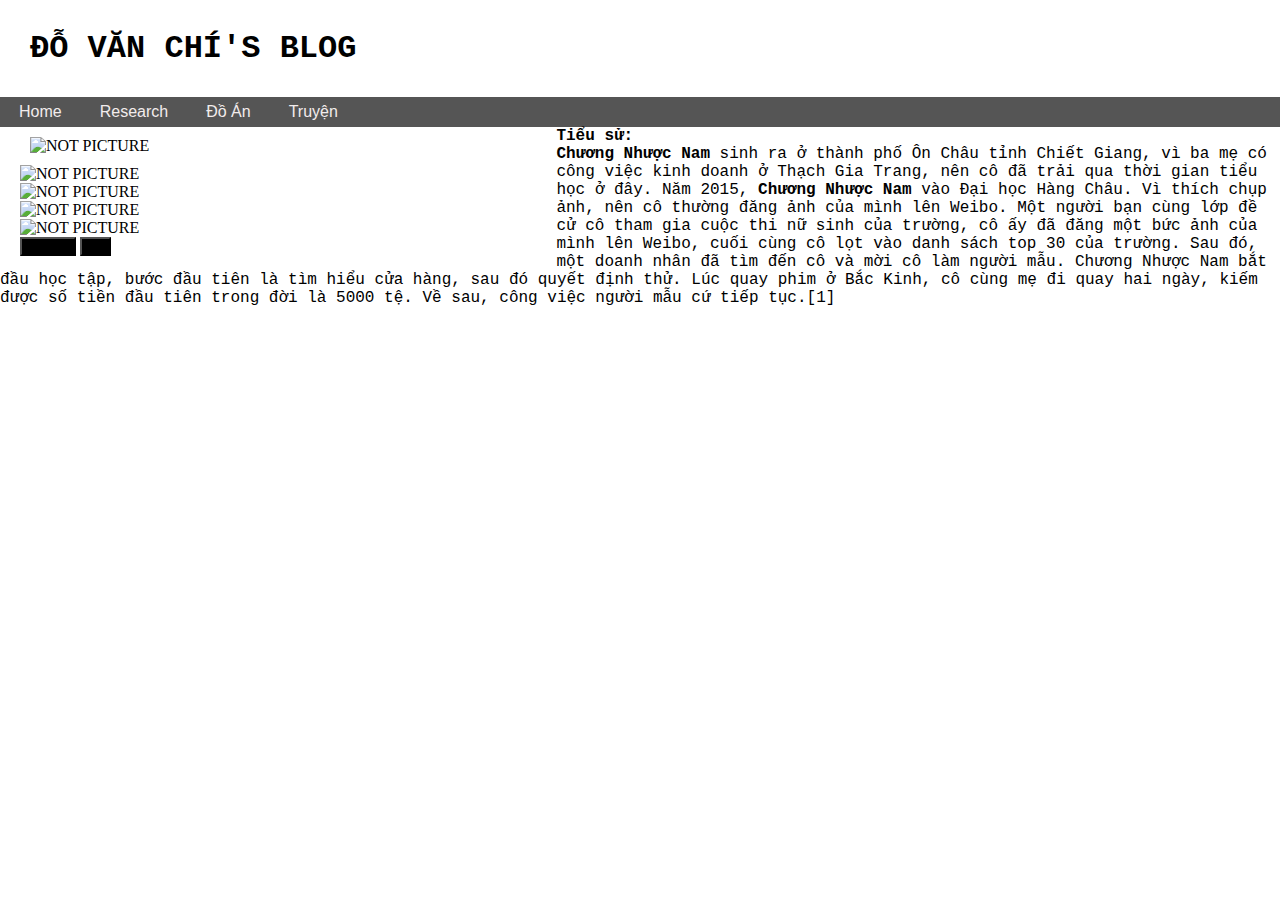
==== index.html @ de805c06 "up load" ====
<!DOCTYPE html>
<html lang="en">
  <head>
    <meta charset="UTF-8" />
    <meta http-equiv="X-UA-Compatible" content="IE=edge" />
    <meta name="viewport" content="width=device-width, initial-scale=1.0" />
    <title>DoVanChi/My_Blog</title>
    <link rel="stylesheet" href="dieuhuong.css" />
    <link rel="stylesheet" href="chi_tiet_sp.css">
    <link rel="stylesheet" href="index_css.css" />
    <script src="index_js.js"></script>
    <link
      href="https://cdn.jsdelivr.net/npm/bootstrap@5.3.0-alpha1/dist/css/bootstrap.min.css"
      rel="stylesheet"
      integrity="sha384-GLhlTQ8iRABdZLl6O3oVMWSktQOp6b7In1Zl3/Jr59b6EGGoI1aFkw7cmDA6j6gD"
      crossorigin="anonymous"
    />
    <script
      src="https://cdn.jsdelivr.net/npm/bootstrap@5.3.0-alpha1/dist/js/bootstrap.bundle.min.js"
      integrity="sha384-w76AqPfDkMBDXo30jS1Sgez6pr3x5MlQ1ZAGC+nuZB+EYdgRZgiwxhTBTkF7CXvN"
      crossorigin="anonymous"
    ></script>
    <style>
      li a{
        display: block;
        text-align: center;
        padding: 1px 14px;
        text-decoration: none;
      }
    </style>
  </head>
  <body>
    <h1>ĐỖ VĂN CHÍ'S BLOG</h1>
    <div class="dieu_huong" style="background-color: #555555; ">
      <ul>
        <li><a id="a1" href="#">Home</a></li>
        <li><a id="a2" href="#">Research</a></li>
        <li><a id="a3" href="#">Đồ Án</a></li>
        <li><a id="a4" href="#">Truyện</a></li>

      </ul>
    </div>
    <div>
      <div class="img">
            <div id="carouselExampleControls" class="carousel slide" data-bs-ride="carousel">
             <div class="carousel-inner">
                <div class="carousel-item active">
                 <img src="https://znews-photo.zingcdn.me/w660/Uploaded/ycgvppwi/2022_02_11/5054416640192619460.jpg" class="d-block w-100" alt="NOT PICTURE">
              </div>
                <div class="carousel-item">
                 <img src="https://znews-photo.zingcdn.me/w660/Uploaded/ycgvppwi/2022_02_11/z3174873241922_3bc49399145efafb2aa9fe30dae32a3d.jpg" class="d-block w-100" alt="NOT PICTURE">
               </div>
               <div class="carousel-item">
                 <img src="https://2sao.vietnamnetjsc.vn/images/2021/05/05/00/31/chuong-nhuoc-nam-5.jpg" class="d-block w-100" alt="NOT PICTURE">
               </div>
               <div class="carousel-item">
                 <img src="https://i-ione.vnecdn.net/2021/09/05/4-4619-1630831274.jpg" class="d-block w-100" alt="NOT PICTURE">
               </div>
               <div class="carousel-item">
                 <img src="https://dep.com.vn/wp-content/uploads/2021/08/3-5.jpg" class="d-block w-100" alt="NOT PICTURE">
               </div>
              </div>
             <button  class="carousel-control-prev" type="button" data-bs-target="#carouselExampleControls" data-bs-slide="prev">
                <span class="carousel-control-prev-icon" aria-hidden="true"></span>
                <span class="visually-hidden">Previous</span>
              </button>
             <button class="carousel-control-next" type="button" data-bs-target="#carouselExampleControls" data-bs-slide="next">
               <span class="carousel-control-next-icon" aria-hidden="true"></span>
               <span class="visually-hidden">Next</span>
              </button>
           </div>
        </div>

        <div>
          <p style="font-family: 'Courier New', Courier, monospace;">  <b>Tiểu sử:</b> <br>
           <b>Chương Nhược Nam</b>  sinh ra ở thành phố Ôn Châu tỉnh Chiết Giang, vì ba mẹ có công việc kinh doanh ở Thạch Gia Trang, nên cô đã trải qua thời gian tiểu học ở đây.
            
            Năm 2015, <b>Chương Nhược Nam</b> vào Đại học Hàng Châu. Vì thích chụp ảnh, nên cô thường đăng ảnh của mình lên Weibo. Một người bạn cùng lớp đề cử cô tham gia cuộc thi nữ sinh của trường, cô ấy đã đăng một bức ảnh của mình lên Weibo, cuối cùng cô lọt vào danh sách top 30 của trường. Sau đó, một doanh nhân đã tìm đến cô và mời cô làm người mẫu. Chương Nhược Nam bắt đầu học tập, bước đầu tiên là tìm hiểu cửa hàng, sau đó quyết định thử. Lúc quay phim ở Bắc Kinh, cô cùng mẹ đi quay hai ngày, kiếm được số tiền đầu tiên trong đời là 5000 tệ. Về sau, công việc người mẫu cứ tiếp tục.[1]</p>
        </div>
    </div>


  </body>
</html>
---- dieuhuong.css ----
a{
  text-decoration: none;
}
ul{
    list-style-type: none;
    margin: 0;
    padding: 0;
    overflow: hidden;
    border-radius: 5px;
  }
  
  li{
    float: left;
  }
  li a {
    display: block;
    text-align: center;
    padding: 10px 14px;
    text-decoration: none;
  }
  * {
    box-sizing: border-box;
    margin: 0;
    padding: 0;
  }
  a{
    text-decoration: none;
    color: rgb(255, 255, 255);
    
  }
  .dieu_huong{
      background-color: rgb(253, 87, 27);
  }
  .dieu_huong a{
    color: rgb(242, 236, 236);
    margin: 5px;
    font-family:'Gill Sans', 'Gill Sans MT', Calibri, 'Trebuchet MS', sans-serif;
  }
  .dieu_huong a:hover{
    background-color: orange;
  }
  .gio_hang{
    float: right;
  }
  .header_top{
    background-color:rgb(253, 87, 27);
    overflow: auto; 
    padding: 30px;
    width: 100%; 
    text-align:center; 
  }
  .header_top h1{
    font-size: 40px;
    color: white ;
    font-family:'Lucida Sans', 'Lucida Sans Regular', 'Lucida Grande', 'Lucida Sans Unicode', Geneva, Verdana, sans-serif;
  }
  .header_top p{
    color: white;
    font-family:'Lucida Sans', 'Lucida Sans Regular', 'Lucida Grande', 'Lucida Sans Unicode', Geneva, Verdana, sans-serif;
  }
  .login{
    font-size: 15px;
    border-radius: 1px;
    position: absolute;
  
  }
  #div_body_lv1{
    
    width: 100%;
    margin: auto;
    display: flex;
    background-color: rgb(167, 162, 162);

  }
  .div_body_lv2{
    width: 80%;
    margin: auto;
    background-color: rgb(255, 250, 250);
  }
  #quangcao{
    width: 99.8%;
    margin-top: 20px;
    background-color: rgb(240, 240, 240);
    box-shadow: 3px 1px 5px;
  }
  #quangcao img{
    margin: auto;
    width: 30%;
    display: flex;
  }

  #footer{
    text-align: center;
    background-color: rgb(22, 10, 6);
    font-family:'Lucida Sans', 'Lucida Sans Regular', 'Lucida Grande', 'Lucida Sans Unicode', Geneva, Verdana, sans-serif;
    padding: 1px;
    color: white;
    overflow:auto; 
    margin-top: 10px;
  }

  #san_pham_lv1{
    width: 100%;
    margin: auto;
    margin-top: 10px;
    padding: 2px;
  }
  .mot_sp{
    width: 19.1%; 
    border: 1px solid rgb(239, 237, 237);
    float: left;
    background-color: rgb(252, 252, 252);
    margin: 5px;
    box-shadow: 1px 1px 1px rgb(116, 113, 113);
    border-radius: 3px;
    padding: 3px;
  }
  .mot_sp img{
    padding:5px;
    width: 100%;
    background-color: rgb(240, 236, 236);
    border-radius: 3px;
  }

  .mot_sp p{
    font-size: 15px;
    font-family:sans-serif
  }
  .gia .ic{
    color: black;
    float: right
  }
  .gia .ic_star{
    float: left;
    color: rgb(231, 180, 37);
  }
  .ro_hang button{
    float: right;
    margin-top: 15px;
    margin-bottom: 10px;
    background-color: rgb(255, 194, 119);
    border-radius: 3px;
  }
  .ro_hang :hover{
    background-color: rgb(255, 140, 0);
  }
  .giamgia{
    height: 25px;
    border-radius: 1px;
    float: right;
    position: absolute;
    background-color: rgb(250, 221, 57)
    
  }
  .mot_sp a{
    padding: 10px;
    color: black;
    font-family:Arial, Helvetica, sans-serif;
  }
  .mot_sp a:hover{
    color: orange;
  }
  .giaban{
    color: rgb(246, 88, 15) ;
    float: left;
    margin-right: 10px;
    font-family: 'Gill Sans', 'Gill Sans MT', Calibri, 'Trebuchet MS', sans-serif;
  }
  .gia .giagoc{
    font-family: 'Gill Sans', 'Gill Sans MT', Calibri, 'Trebuchet MS', sans-serif;
    float: left;
    color: rgb(0, 0, 0);
  }

  .header_top_nguoi_ban{
    background-color: rgb(246, 88, 15) ;
    padding: 5px;
    font-size: 5px;
    color: aliceblue;
  }
---- chi_tiet_sp.css ----
.mot_sp_ct h3{
    font-size: 20px;
    padding: 10px;
    font-family:-apple-system, BlinkMacSystemFont, 'Segoe UI', Roboto, Oxygen, Ubuntu, Cantarell, 'Open Sans', 'Helvetica Neue', sans-serif
}

a{
    text-decoration: none;
}

.img img{
    width: 100%;
}
.img {
    width: 38%;
    float: left;
    margin-right: 50px;
    margin-left: 20px;
}
.tt_sp{
    width: 40%;
    float: left;
    margin-left: 50px;

}
.gia .spann{
    margin-top: 20px;
    font-size: 50px;
    color: rgb(246, 88, 15) ;
}
.gia_lv2{
    margin-top: 50px;
    background-color: rgb(225, 224, 224);
    padding: 10px;
}
.gia_lv2 p{
    font-size: 16px;
}

@keyframes my { 
    50% { color: #fff;  }
    100% { color: rgb(255, 0, 0) ;  } 
} 
.gia_lv2 p {
    -webkit-animation: my 700ms infinite;
    -moz-animation: my 700ms infinite; 
    -o-animation: my 700ms infinite; 
    animation: my 700ms infinite;
}

.size_lv1{
    margin-top: 20px;
}
.size_lv1 button{
    padding: 10px;
    width: 50px;
    background-color: #fff;
    cursor: pointer;
    border-radius: 3px;
    border: 1px solid rgb(221, 221, 221);
}
.size_lv1 button:hover{
    border: 1px solid rgb(246, 88, 15) ; 
}

.size_lv2{
    padding: 10px;
    float: left;
    margin-right: 50px;
    opacity: 0.8;
}
.size{
    float: left;
    margin-right: 20px;
}
.so_luong_lv1{
    margin-top: 50px;
}

.so_luong_lv2{
    padding: 10px;
    float: left;
    margin-right: 40px;
    opacity: 0.8;
}
.so_luong_lv11{
    padding: 10px;
    margin-right: 40px;
    opacity: 0.8;
}
.nut_sl{
    float: left;
}
.so_luong_lv1 button{
    font-size: 20px;
    padding: 5px;
    width: 50px;
    background-color: #fff;
    border: 1px solid rgb(221, 221, 221);
    cursor: pointer;
    border-radius: 3px;
}
.so_luong_lv1 button:hover{
    border: 1px solid rgb(246, 88, 15) ; 
}
.so_luong_lv1 input{
    width: 100px;
    padding: 5px;
    font-size: 20px;
    border: 1px solid rgb(221, 221, 221);
    border-radius: 3px;
}

.nut_ct_lv1{
    margin-top: 100px;
    background-color: aquamarine;
}

.nut_ct_lv1 button{
    padding: 13px;
    font-size: 15px;
    margin-right: 30px;
}
.nut_ct_lv1 button:hover{
    opacity: 0.8;
}

.nut_ro_hang button{
    float: left;
    margin-right:10px ;
    border: 1px solid rgb(246, 88, 15);
    background-color:rgb(249, 227, 218) ;
    color: rgb(246, 88, 15);
    border-radius: 3px;
}
.dat_hang button{
    border: 1px solid rgb(246, 88, 15);
    background-color:rgb(246, 88, 15) ;
    float: left;
    color: #fff;
    border-radius: 3px;
    margin-bottom: 30px;
}

#thongtin_sp_lv1{
    width: 100%;
    margin: auto;
    display: flex;
}
.thongtin_sp_lv2{
    width: 100%;
    margin: auto;
}
.ttct_sp_lv3{
    background-color: rgb(225, 224, 224);
    padding: 10px;
    font-size: 10px;
    font-family:Arial, Helvetica, sans-serif;
}
.xx_lv3{
    padding-left: 30px;
}
.ttct_sp_lv4{
    background-color:rgb(246, 88, 15) ;
    font-size: 15px;
    font-family:Arial, Helvetica, sans-serif;
    font-weight: bold;
    text-align: center;
    padding: 5px;
}
.carousel-control-next{
    background-color: black;

}
.carousel-control-prev{
    background-color: black;
}
.size_lv1 .box_size_lv1{
    padding: 5px;
    margin-top: 5px;
    border-radius:3px;
    width: 50%;
}

.size_lv1 .box_size_lv1:hover{
    border: 2px solid rgb(246, 88, 15);
}

.nut_sl input{
    width: 50%;
    border-radius:3px;
    border: 1px solid black;
}
.nut_sl :hover{
    border: 2px solid rgb(246, 88, 15);
}

#xoa_sp{
    float: left;
    margin-left: 20px;
    padding: 5px;
    
}

#sua_sp{
    float: left;
    margin-left: 5px;
    padding: 5px;
}
---- index_css.css ----
a{
    text-decoration: none;
}
h1{
    padding: 30px;
    font-family: 'Courier New', Courier, monospace;
}
#tab{
    width: 1000px;
    text-align: center;
}

.active{
    padding: 10px;
}
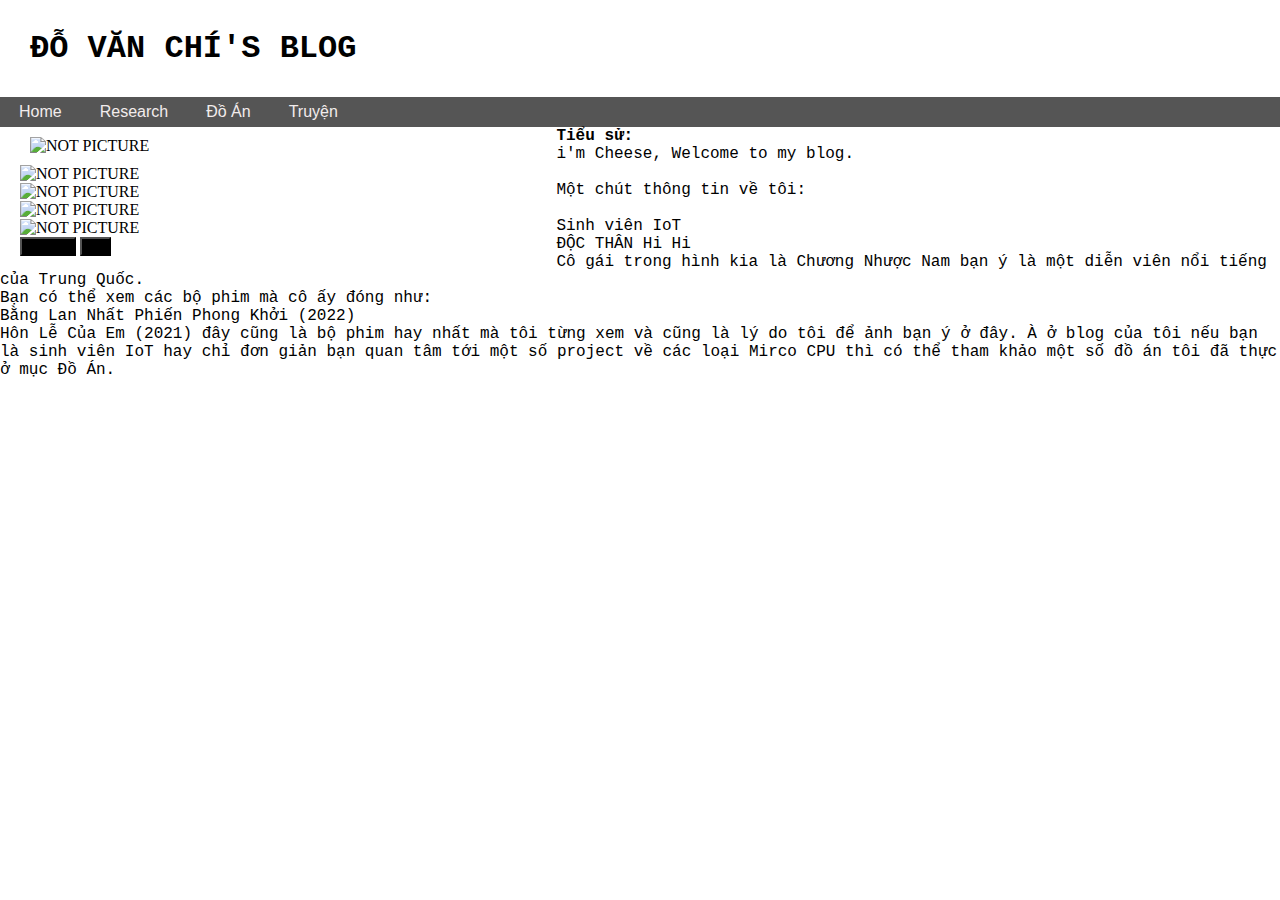
==== commit c3ace40b: "upload" ====
--- a/index.html
+++ b/index.html
@@ -33,10 +33,10 @@
     <h1>ĐỖ VĂN CHÍ'S BLOG</h1>
     <div class="dieu_huong" style="background-color: #555555; ">
       <ul>
-        <li><a id="a1" href="#">Home</a></li>
-        <li><a id="a2" href="#">Research</a></li>
-        <li><a id="a3" href="#">Đồ Án</a></li>
-        <li><a id="a4" href="#">Truyện</a></li>
+        <li><a id="a1" href="index.html">Home</a></li>
+        <li><a id="a2" href="research.html">Research</a></li>
+        <li><a id="a3" href="do_an.html">Đồ Án</a></li>
+        <li><a id="a4" href="truyen.html">Truyện</a></li>
 
       </ul>
     </div>
@@ -73,9 +73,24 @@
 
         <div>
           <p style="font-family: 'Courier New', Courier, monospace;">  <b>Tiểu sử:</b> <br>
-           <b>Chương Nhược Nam</b>  sinh ra ở thành phố Ôn Châu tỉnh Chiết Giang, vì ba mẹ có công việc kinh doanh ở Thạch Gia Trang, nên cô đã trải qua thời gian tiểu học ở đây.
-            
-            Năm 2015, <b>Chương Nhược Nam</b> vào Đại học Hàng Châu. Vì thích chụp ảnh, nên cô thường đăng ảnh của mình lên Weibo. Một người bạn cùng lớp đề cử cô tham gia cuộc thi nữ sinh của trường, cô ấy đã đăng một bức ảnh của mình lên Weibo, cuối cùng cô lọt vào danh sách top 30 của trường. Sau đó, một doanh nhân đã tìm đến cô và mời cô làm người mẫu. Chương Nhược Nam bắt đầu học tập, bước đầu tiên là tìm hiểu cửa hàng, sau đó quyết định thử. Lúc quay phim ở Bắc Kinh, cô cùng mẹ đi quay hai ngày, kiếm được số tiền đầu tiên trong đời là 5000 tệ. Về sau, công việc người mẫu cứ tiếp tục.[1]</p>
+            i'm Cheese, Welcome to my blog.
+
+          </p>
+          <p style="font-family: 'Courier New', Courier, monospace;"><br>
+            Một chút thông tin về tôi:
+          </p>
+          <p style="font-family: 'Courier New', Courier, monospace;"><br>
+              Sinh viên IoT <br>
+              ĐỘC THÂN Hi Hi <br>
+              Cô gái trong hình kia là Chương Nhược Nam bạn ý là một diễn viên nổi tiếng của Trung Quốc. <br>
+              Bạn có thể xem các bộ phim mà cô ấy đóng như: <br>
+              Bằng Lan Nhất Phiến Phong Khởi (2022) <br>
+              Hôn Lễ Của Em (2021) đây cũng là bộ phim hay nhất mà tôi từng xem và cũng là lý do tôi để ảnh bạn ý ở đây.
+
+              À ở blog của tôi nếu bạn là sinh viên IoT hay chỉ đơn giản bạn quan tâm tới một số project về các loại Mirco CPU thì có thể tham khảo một số đồ án tôi đã thực ở mục Đồ Án.
+          
+
+          </p>
         </div>
     </div>
 
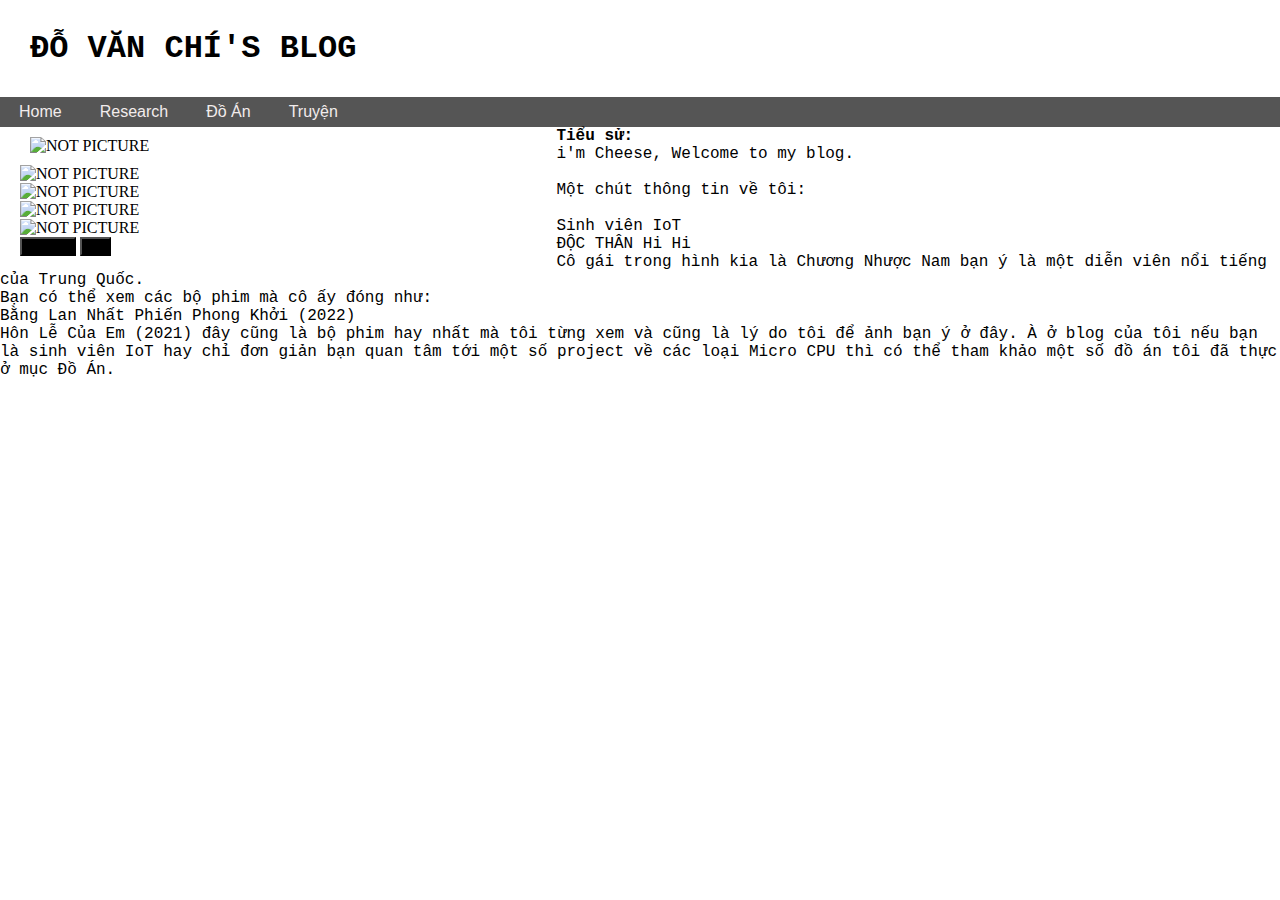
==== commit 93e796e4: "Add files via upload" ====
--- a/index.html
+++ b/index.html
@@ -1,99 +1,99 @@
-<!DOCTYPE html>
-<html lang="en">
-  <head>
-    <meta charset="UTF-8" />
-    <meta http-equiv="X-UA-Compatible" content="IE=edge" />
-    <meta name="viewport" content="width=device-width, initial-scale=1.0" />
-    <title>DoVanChi/My_Blog</title>
-    <link rel="stylesheet" href="dieuhuong.css" />
-    <link rel="stylesheet" href="chi_tiet_sp.css">
-    <link rel="stylesheet" href="index_css.css" />
-    <script src="index_js.js"></script>
-    <link
-      href="https://cdn.jsdelivr.net/npm/bootstrap@5.3.0-alpha1/dist/css/bootstrap.min.css"
-      rel="stylesheet"
-      integrity="sha384-GLhlTQ8iRABdZLl6O3oVMWSktQOp6b7In1Zl3/Jr59b6EGGoI1aFkw7cmDA6j6gD"
-      crossorigin="anonymous"
-    />
-    <script
-      src="https://cdn.jsdelivr.net/npm/bootstrap@5.3.0-alpha1/dist/js/bootstrap.bundle.min.js"
-      integrity="sha384-w76AqPfDkMBDXo30jS1Sgez6pr3x5MlQ1ZAGC+nuZB+EYdgRZgiwxhTBTkF7CXvN"
-      crossorigin="anonymous"
-    ></script>
-    <style>
-      li a{
-        display: block;
-        text-align: center;
-        padding: 1px 14px;
-        text-decoration: none;
-      }
-    </style>
-  </head>
-  <body>
-    <h1>ĐỖ VĂN CHÍ'S BLOG</h1>
-    <div class="dieu_huong" style="background-color: #555555; ">
-      <ul>
-        <li><a id="a1" href="index.html">Home</a></li>
-        <li><a id="a2" href="research.html">Research</a></li>
-        <li><a id="a3" href="do_an.html">Đồ Án</a></li>
-        <li><a id="a4" href="truyen.html">Truyện</a></li>
-
-      </ul>
-    </div>
-    <div>
-      <div class="img">
-            <div id="carouselExampleControls" class="carousel slide" data-bs-ride="carousel">
-             <div class="carousel-inner">
-                <div class="carousel-item active">
-                 <img src="https://znews-photo.zingcdn.me/w660/Uploaded/ycgvppwi/2022_02_11/5054416640192619460.jpg" class="d-block w-100" alt="NOT PICTURE">
-              </div>
-                <div class="carousel-item">
-                 <img src="https://znews-photo.zingcdn.me/w660/Uploaded/ycgvppwi/2022_02_11/z3174873241922_3bc49399145efafb2aa9fe30dae32a3d.jpg" class="d-block w-100" alt="NOT PICTURE">
-               </div>
-               <div class="carousel-item">
-                 <img src="https://2sao.vietnamnetjsc.vn/images/2021/05/05/00/31/chuong-nhuoc-nam-5.jpg" class="d-block w-100" alt="NOT PICTURE">
-               </div>
-               <div class="carousel-item">
-                 <img src="https://i-ione.vnecdn.net/2021/09/05/4-4619-1630831274.jpg" class="d-block w-100" alt="NOT PICTURE">
-               </div>
-               <div class="carousel-item">
-                 <img src="https://dep.com.vn/wp-content/uploads/2021/08/3-5.jpg" class="d-block w-100" alt="NOT PICTURE">
-               </div>
-              </div>
-             <button  class="carousel-control-prev" type="button" data-bs-target="#carouselExampleControls" data-bs-slide="prev">
-                <span class="carousel-control-prev-icon" aria-hidden="true"></span>
-                <span class="visually-hidden">Previous</span>
-              </button>
-             <button class="carousel-control-next" type="button" data-bs-target="#carouselExampleControls" data-bs-slide="next">
-               <span class="carousel-control-next-icon" aria-hidden="true"></span>
-               <span class="visually-hidden">Next</span>
-              </button>
-           </div>
-        </div>
-
-        <div>
-          <p style="font-family: 'Courier New', Courier, monospace;">  <b>Tiểu sử:</b> <br>
-            i'm Cheese, Welcome to my blog.
-
-          </p>
-          <p style="font-family: 'Courier New', Courier, monospace;"><br>
-            Một chút thông tin về tôi:
-          </p>
-          <p style="font-family: 'Courier New', Courier, monospace;"><br>
-              Sinh viên IoT <br>
-              ĐỘC THÂN Hi Hi <br>
-              Cô gái trong hình kia là Chương Nhược Nam bạn ý là một diễn viên nổi tiếng của Trung Quốc. <br>
-              Bạn có thể xem các bộ phim mà cô ấy đóng như: <br>
-              Bằng Lan Nhất Phiến Phong Khởi (2022) <br>
-              Hôn Lễ Của Em (2021) đây cũng là bộ phim hay nhất mà tôi từng xem và cũng là lý do tôi để ảnh bạn ý ở đây.
-
-              À ở blog của tôi nếu bạn là sinh viên IoT hay chỉ đơn giản bạn quan tâm tới một số project về các loại Mirco CPU thì có thể tham khảo một số đồ án tôi đã thực ở mục Đồ Án.
-          
-
-          </p>
-        </div>
-    </div>
-
-
-  </body>
-</html>
+<!DOCTYPE html>
+<html lang="en">
+  <head>
+    <meta charset="UTF-8" />
+    <meta http-equiv="X-UA-Compatible" content="IE=edge" />
+    <meta name="viewport" content="width=device-width, initial-scale=1.0" />
+    <title>DoVanChi/My_Blog</title>
+    <link rel="stylesheet" href="dieuhuong.css" />
+    <link rel="stylesheet" href="chi_tiet_sp.css">
+    <link rel="stylesheet" href="index_css.css" />
+    <script src="index_js.js"></script>
+    <link
+      href="https://cdn.jsdelivr.net/npm/bootstrap@5.3.0-alpha1/dist/css/bootstrap.min.css"
+      rel="stylesheet"
+      integrity="sha384-GLhlTQ8iRABdZLl6O3oVMWSktQOp6b7In1Zl3/Jr59b6EGGoI1aFkw7cmDA6j6gD"
+      crossorigin="anonymous"
+    />
+    <script
+      src="https://cdn.jsdelivr.net/npm/bootstrap@5.3.0-alpha1/dist/js/bootstrap.bundle.min.js"
+      integrity="sha384-w76AqPfDkMBDXo30jS1Sgez6pr3x5MlQ1ZAGC+nuZB+EYdgRZgiwxhTBTkF7CXvN"
+      crossorigin="anonymous"
+    ></script>
+    <style>
+      li a{
+        display: block;
+        text-align: center;
+        padding: 1px 14px;
+        text-decoration: none;
+      }
+    </style>
+  </head>
+  <body>
+    <h1>ĐỖ VĂN CHÍ'S BLOG</h1>
+    <div class="dieu_huong" style="background-color: #555555; ">
+      <ul>
+        <li><a id="a1" href="index.html">Home</a></li>
+        <li><a id="a2" href="research.html">Research</a></li>
+        <li><a id="a3" href="do_an.html">Đồ Án</a></li>
+        <li><a id="a4" href="truyen.html">Truyện</a></li>
+
+      </ul>
+    </div>
+    <div>
+      <div class="img">
+            <div id="carouselExampleControls" class="carousel slide" data-bs-ride="carousel">
+             <div class="carousel-inner">
+                <div class="carousel-item active">
+                 <img src="https://znews-photo.zingcdn.me/w660/Uploaded/ycgvppwi/2022_02_11/5054416640192619460.jpg" class="d-block w-100" alt="NOT PICTURE">
+              </div>
+                <div class="carousel-item">
+                 <img src="https://znews-photo.zingcdn.me/w660/Uploaded/ycgvppwi/2022_02_11/z3174873241922_3bc49399145efafb2aa9fe30dae32a3d.jpg" class="d-block w-100" alt="NOT PICTURE">
+               </div>
+               <div class="carousel-item">
+                 <img src="https://2sao.vietnamnetjsc.vn/images/2021/05/05/00/31/chuong-nhuoc-nam-5.jpg" class="d-block w-100" alt="NOT PICTURE">
+               </div>
+               <div class="carousel-item">
+                 <img src="https://i-ione.vnecdn.net/2021/09/05/4-4619-1630831274.jpg" class="d-block w-100" alt="NOT PICTURE">
+               </div>
+               <div class="carousel-item">
+                 <img src="https://dep.com.vn/wp-content/uploads/2021/08/3-5.jpg" class="d-block w-100" alt="NOT PICTURE">
+               </div>
+              </div>
+             <button  class="carousel-control-prev" type="button" data-bs-target="#carouselExampleControls" data-bs-slide="prev">
+                <span class="carousel-control-prev-icon" aria-hidden="true"></span>
+                <span class="visually-hidden">Previous</span>
+              </button>
+             <button class="carousel-control-next" type="button" data-bs-target="#carouselExampleControls" data-bs-slide="next">
+               <span class="carousel-control-next-icon" aria-hidden="true"></span>
+               <span class="visually-hidden">Next</span>
+              </button>
+           </div>
+        </div>
+
+        <div>
+          <p style="font-family: 'Courier New', Courier, monospace;">  <b>Tiểu sử:</b> <br>
+            i'm Cheese, Welcome to my blog.
+
+          </p>
+          <p style="font-family: 'Courier New', Courier, monospace;"><br>
+            Một chút thông tin về tôi:
+          </p>
+          <p style="font-family: 'Courier New', Courier, monospace;"><br>
+              Sinh viên IoT <br>
+              ĐỘC THÂN Hi Hi <br>
+              Cô gái trong hình kia là Chương Nhược Nam bạn ý là một diễn viên nổi tiếng của Trung Quốc. <br>
+              Bạn có thể xem các bộ phim mà cô ấy đóng như: <br>
+              Bằng Lan Nhất Phiến Phong Khởi (2022) <br>
+              Hôn Lễ Của Em (2021) đây cũng là bộ phim hay nhất mà tôi từng xem và cũng là lý do tôi để ảnh bạn ý ở đây.
+
+              À ở blog của tôi nếu bạn là sinh viên IoT hay chỉ đơn giản bạn quan tâm tới một số project về các loại Micro CPU thì có thể tham khảo một số đồ án tôi đã thực ở mục Đồ Án.
+          
+
+          </p>
+        </div>
+    </div>
+
+
+  </body>
+</html>
--- a/dieuhuong.css
+++ b/dieuhuong.css
@@ -1,184 +1,184 @@
-a{
-  text-decoration: none;
-}
-ul{
-    list-style-type: none;
-    margin: 0;
-    padding: 0;
-    overflow: hidden;
-    border-radius: 5px;
-  }
-  
-  li{
-    float: left;
-  }
-  li a {
-    display: block;
-    text-align: center;
-    padding: 10px 14px;
-    text-decoration: none;
-  }
-  * {
-    box-sizing: border-box;
-    margin: 0;
-    padding: 0;
-  }
-  a{
-    text-decoration: none;
-    color: rgb(255, 255, 255);
-    
-  }
-  .dieu_huong{
-      background-color: rgb(253, 87, 27);
-  }
-  .dieu_huong a{
-    color: rgb(242, 236, 236);
-    margin: 5px;
-    font-family:'Gill Sans', 'Gill Sans MT', Calibri, 'Trebuchet MS', sans-serif;
-  }
-  .dieu_huong a:hover{
-    background-color: orange;
-  }
-  .gio_hang{
-    float: right;
-  }
-  .header_top{
-    background-color:rgb(253, 87, 27);
-    overflow: auto; 
-    padding: 30px;
-    width: 100%; 
-    text-align:center; 
-  }
-  .header_top h1{
-    font-size: 40px;
-    color: white ;
-    font-family:'Lucida Sans', 'Lucida Sans Regular', 'Lucida Grande', 'Lucida Sans Unicode', Geneva, Verdana, sans-serif;
-  }
-  .header_top p{
-    color: white;
-    font-family:'Lucida Sans', 'Lucida Sans Regular', 'Lucida Grande', 'Lucida Sans Unicode', Geneva, Verdana, sans-serif;
-  }
-  .login{
-    font-size: 15px;
-    border-radius: 1px;
-    position: absolute;
-  
-  }
-  #div_body_lv1{
-    
-    width: 100%;
-    margin: auto;
-    display: flex;
-    background-color: rgb(167, 162, 162);
-
-  }
-  .div_body_lv2{
-    width: 80%;
-    margin: auto;
-    background-color: rgb(255, 250, 250);
-  }
-  #quangcao{
-    width: 99.8%;
-    margin-top: 20px;
-    background-color: rgb(240, 240, 240);
-    box-shadow: 3px 1px 5px;
-  }
-  #quangcao img{
-    margin: auto;
-    width: 30%;
-    display: flex;
-  }
-
-  #footer{
-    text-align: center;
-    background-color: rgb(22, 10, 6);
-    font-family:'Lucida Sans', 'Lucida Sans Regular', 'Lucida Grande', 'Lucida Sans Unicode', Geneva, Verdana, sans-serif;
-    padding: 1px;
-    color: white;
-    overflow:auto; 
-    margin-top: 10px;
-  }
-
-  #san_pham_lv1{
-    width: 100%;
-    margin: auto;
-    margin-top: 10px;
-    padding: 2px;
-  }
-  .mot_sp{
-    width: 19.1%; 
-    border: 1px solid rgb(239, 237, 237);
-    float: left;
-    background-color: rgb(252, 252, 252);
-    margin: 5px;
-    box-shadow: 1px 1px 1px rgb(116, 113, 113);
-    border-radius: 3px;
-    padding: 3px;
-  }
-  .mot_sp img{
-    padding:5px;
-    width: 100%;
-    background-color: rgb(240, 236, 236);
-    border-radius: 3px;
-  }
-
-  .mot_sp p{
-    font-size: 15px;
-    font-family:sans-serif
-  }
-  .gia .ic{
-    color: black;
-    float: right
-  }
-  .gia .ic_star{
-    float: left;
-    color: rgb(231, 180, 37);
-  }
-  .ro_hang button{
-    float: right;
-    margin-top: 15px;
-    margin-bottom: 10px;
-    background-color: rgb(255, 194, 119);
-    border-radius: 3px;
-  }
-  .ro_hang :hover{
-    background-color: rgb(255, 140, 0);
-  }
-  .giamgia{
-    height: 25px;
-    border-radius: 1px;
-    float: right;
-    position: absolute;
-    background-color: rgb(250, 221, 57)
-    
-  }
-  .mot_sp a{
-    padding: 10px;
-    color: black;
-    font-family:Arial, Helvetica, sans-serif;
-  }
-  .mot_sp a:hover{
-    color: orange;
-  }
-  .giaban{
-    color: rgb(246, 88, 15) ;
-    float: left;
-    margin-right: 10px;
-    font-family: 'Gill Sans', 'Gill Sans MT', Calibri, 'Trebuchet MS', sans-serif;
-  }
-  .gia .giagoc{
-    font-family: 'Gill Sans', 'Gill Sans MT', Calibri, 'Trebuchet MS', sans-serif;
-    float: left;
-    color: rgb(0, 0, 0);
-  }
-
-  .header_top_nguoi_ban{
-    background-color: rgb(246, 88, 15) ;
-    padding: 5px;
-    font-size: 5px;
-    color: aliceblue;
-  }
- 
-
-  
- 
+a{
+  text-decoration: none;
+}
+ul{
+    list-style-type: none;
+    margin: 0;
+    padding: 0;
+    overflow: hidden;
+    border-radius: 5px;
+  }
+  
+  li{
+    float: left;
+  }
+  li a {
+    display: block;
+    text-align: center;
+    padding: 10px 14px;
+    text-decoration: none;
+  }
+  * {
+    box-sizing: border-box;
+    margin: 0;
+    padding: 0;
+  }
+  a{
+    text-decoration: none;
+    color: rgb(255, 255, 255);
+    
+  }
+  .dieu_huong{
+      background-color: rgb(253, 87, 27);
+  }
+  .dieu_huong a{
+    color: rgb(242, 236, 236);
+    margin: 5px;
+    font-family:'Gill Sans', 'Gill Sans MT', Calibri, 'Trebuchet MS', sans-serif;
+  }
+  .dieu_huong a:hover{
+    background-color: orange;
+  }
+  .gio_hang{
+    float: right;
+  }
+  .header_top{
+    background-color:rgb(253, 87, 27);
+    overflow: auto; 
+    padding: 30px;
+    width: 100%; 
+    text-align:center; 
+  }
+  .header_top h1{
+    font-size: 40px;
+    color: white ;
+    font-family:'Lucida Sans', 'Lucida Sans Regular', 'Lucida Grande', 'Lucida Sans Unicode', Geneva, Verdana, sans-serif;
+  }
+  .header_top p{
+    color: white;
+    font-family:'Lucida Sans', 'Lucida Sans Regular', 'Lucida Grande', 'Lucida Sans Unicode', Geneva, Verdana, sans-serif;
+  }
+  .login{
+    font-size: 15px;
+    border-radius: 1px;
+    position: absolute;
+  
+  }
+  #div_body_lv1{
+    
+    width: 100%;
+    margin: auto;
+    display: flex;
+    background-color: rgb(167, 162, 162);
+
+  }
+  .div_body_lv2{
+    width: 80%;
+    margin: auto;
+    background-color: rgb(255, 250, 250);
+  }
+  #quangcao{
+    width: 99.8%;
+    margin-top: 20px;
+    background-color: rgb(240, 240, 240);
+    box-shadow: 3px 1px 5px;
+  }
+  #quangcao img{
+    margin: auto;
+    width: 30%;
+    display: flex;
+  }
+
+  #footer{
+    text-align: center;
+    background-color: rgb(22, 10, 6);
+    font-family:'Lucida Sans', 'Lucida Sans Regular', 'Lucida Grande', 'Lucida Sans Unicode', Geneva, Verdana, sans-serif;
+    padding: 1px;
+    color: white;
+    overflow:auto; 
+    margin-top: 10px;
+  }
+
+  #san_pham_lv1{
+    width: 100%;
+    margin: auto;
+    margin-top: 10px;
+    padding: 2px;
+  }
+  .mot_sp{
+    width: 19.1%; 
+    border: 1px solid rgb(239, 237, 237);
+    float: left;
+    background-color: rgb(252, 252, 252);
+    margin: 5px;
+    box-shadow: 1px 1px 1px rgb(116, 113, 113);
+    border-radius: 3px;
+    padding: 3px;
+  }
+  .mot_sp img{
+    padding:5px;
+    width: 100%;
+    background-color: rgb(240, 236, 236);
+    border-radius: 3px;
+  }
+
+  .mot_sp p{
+    font-size: 15px;
+    font-family:sans-serif
+  }
+  .gia .ic{
+    color: black;
+    float: right
+  }
+  .gia .ic_star{
+    float: left;
+    color: rgb(231, 180, 37);
+  }
+  .ro_hang button{
+    float: right;
+    margin-top: 15px;
+    margin-bottom: 10px;
+    background-color: rgb(255, 194, 119);
+    border-radius: 3px;
+  }
+  .ro_hang :hover{
+    background-color: rgb(255, 140, 0);
+  }
+  .giamgia{
+    height: 25px;
+    border-radius: 1px;
+    float: right;
+    position: absolute;
+    background-color: rgb(250, 221, 57)
+    
+  }
+  .mot_sp a{
+    padding: 10px;
+    color: black;
+    font-family:Arial, Helvetica, sans-serif;
+  }
+  .mot_sp a:hover{
+    color: orange;
+  }
+  .giaban{
+    color: rgb(246, 88, 15) ;
+    float: left;
+    margin-right: 10px;
+    font-family: 'Gill Sans', 'Gill Sans MT', Calibri, 'Trebuchet MS', sans-serif;
+  }
+  .gia .giagoc{
+    font-family: 'Gill Sans', 'Gill Sans MT', Calibri, 'Trebuchet MS', sans-serif;
+    float: left;
+    color: rgb(0, 0, 0);
+  }
+
+  .header_top_nguoi_ban{
+    background-color: rgb(246, 88, 15) ;
+    padding: 5px;
+    font-size: 5px;
+    color: aliceblue;
+  }
+ 
+
+  
+ 
--- a/chi_tiet_sp.css
+++ b/chi_tiet_sp.css
@@ -1,209 +1,209 @@
-.mot_sp_ct h3{
-    font-size: 20px;
-    padding: 10px;
-    font-family:-apple-system, BlinkMacSystemFont, 'Segoe UI', Roboto, Oxygen, Ubuntu, Cantarell, 'Open Sans', 'Helvetica Neue', sans-serif
-}
-
-a{
-    text-decoration: none;
-}
-
-.img img{
-    width: 100%;
-}
-.img {
-    width: 38%;
-    float: left;
-    margin-right: 50px;
-    margin-left: 20px;
-}
-.tt_sp{
-    width: 40%;
-    float: left;
-    margin-left: 50px;
-
-}
-.gia .spann{
-    margin-top: 20px;
-    font-size: 50px;
-    color: rgb(246, 88, 15) ;
-}
-.gia_lv2{
-    margin-top: 50px;
-    background-color: rgb(225, 224, 224);
-    padding: 10px;
-}
-.gia_lv2 p{
-    font-size: 16px;
-}
-
-@keyframes my { 
-    50% { color: #fff;  }
-    100% { color: rgb(255, 0, 0) ;  } 
-} 
-.gia_lv2 p {
-    -webkit-animation: my 700ms infinite;
-    -moz-animation: my 700ms infinite; 
-    -o-animation: my 700ms infinite; 
-    animation: my 700ms infinite;
-}
-
-.size_lv1{
-    margin-top: 20px;
-}
-.size_lv1 button{
-    padding: 10px;
-    width: 50px;
-    background-color: #fff;
-    cursor: pointer;
-    border-radius: 3px;
-    border: 1px solid rgb(221, 221, 221);
-}
-.size_lv1 button:hover{
-    border: 1px solid rgb(246, 88, 15) ; 
-}
-
-.size_lv2{
-    padding: 10px;
-    float: left;
-    margin-right: 50px;
-    opacity: 0.8;
-}
-.size{
-    float: left;
-    margin-right: 20px;
-}
-.so_luong_lv1{
-    margin-top: 50px;
-}
-
-.so_luong_lv2{
-    padding: 10px;
-    float: left;
-    margin-right: 40px;
-    opacity: 0.8;
-}
-.so_luong_lv11{
-    padding: 10px;
-    margin-right: 40px;
-    opacity: 0.8;
-}
-.nut_sl{
-    float: left;
-}
-.so_luong_lv1 button{
-    font-size: 20px;
-    padding: 5px;
-    width: 50px;
-    background-color: #fff;
-    border: 1px solid rgb(221, 221, 221);
-    cursor: pointer;
-    border-radius: 3px;
-}
-.so_luong_lv1 button:hover{
-    border: 1px solid rgb(246, 88, 15) ; 
-}
-.so_luong_lv1 input{
-    width: 100px;
-    padding: 5px;
-    font-size: 20px;
-    border: 1px solid rgb(221, 221, 221);
-    border-radius: 3px;
-}
-
-.nut_ct_lv1{
-    margin-top: 100px;
-    background-color: aquamarine;
-}
-
-.nut_ct_lv1 button{
-    padding: 13px;
-    font-size: 15px;
-    margin-right: 30px;
-}
-.nut_ct_lv1 button:hover{
-    opacity: 0.8;
-}
-
-.nut_ro_hang button{
-    float: left;
-    margin-right:10px ;
-    border: 1px solid rgb(246, 88, 15);
-    background-color:rgb(249, 227, 218) ;
-    color: rgb(246, 88, 15);
-    border-radius: 3px;
-}
-.dat_hang button{
-    border: 1px solid rgb(246, 88, 15);
-    background-color:rgb(246, 88, 15) ;
-    float: left;
-    color: #fff;
-    border-radius: 3px;
-    margin-bottom: 30px;
-}
-
-#thongtin_sp_lv1{
-    width: 100%;
-    margin: auto;
-    display: flex;
-}
-.thongtin_sp_lv2{
-    width: 100%;
-    margin: auto;
-}
-.ttct_sp_lv3{
-    background-color: rgb(225, 224, 224);
-    padding: 10px;
-    font-size: 10px;
-    font-family:Arial, Helvetica, sans-serif;
-}
-.xx_lv3{
-    padding-left: 30px;
-}
-.ttct_sp_lv4{
-    background-color:rgb(246, 88, 15) ;
-    font-size: 15px;
-    font-family:Arial, Helvetica, sans-serif;
-    font-weight: bold;
-    text-align: center;
-    padding: 5px;
-}
-.carousel-control-next{
-    background-color: black;
-
-}
-.carousel-control-prev{
-    background-color: black;
-}
-.size_lv1 .box_size_lv1{
-    padding: 5px;
-    margin-top: 5px;
-    border-radius:3px;
-    width: 50%;
-}
-
-.size_lv1 .box_size_lv1:hover{
-    border: 2px solid rgb(246, 88, 15);
-}
-
-.nut_sl input{
-    width: 50%;
-    border-radius:3px;
-    border: 1px solid black;
-}
-.nut_sl :hover{
-    border: 2px solid rgb(246, 88, 15);
-}
-
-#xoa_sp{
-    float: left;
-    margin-left: 20px;
-    padding: 5px;
-    
-}
-
-#sua_sp{
-    float: left;
-    margin-left: 5px;
-    padding: 5px;
-}
+.mot_sp_ct h3{
+    font-size: 20px;
+    padding: 10px;
+    font-family:-apple-system, BlinkMacSystemFont, 'Segoe UI', Roboto, Oxygen, Ubuntu, Cantarell, 'Open Sans', 'Helvetica Neue', sans-serif
+}
+
+a{
+    text-decoration: none;
+}
+
+.img img{
+    width: 100%;
+}
+.img {
+    width: 38%;
+    float: left;
+    margin-right: 50px;
+    margin-left: 20px;
+}
+.tt_sp{
+    width: 40%;
+    float: left;
+    margin-left: 50px;
+
+}
+.gia .spann{
+    margin-top: 20px;
+    font-size: 50px;
+    color: rgb(246, 88, 15) ;
+}
+.gia_lv2{
+    margin-top: 50px;
+    background-color: rgb(225, 224, 224);
+    padding: 10px;
+}
+.gia_lv2 p{
+    font-size: 16px;
+}
+
+@keyframes my { 
+    50% { color: #fff;  }
+    100% { color: rgb(255, 0, 0) ;  } 
+} 
+.gia_lv2 p {
+    -webkit-animation: my 700ms infinite;
+    -moz-animation: my 700ms infinite; 
+    -o-animation: my 700ms infinite; 
+    animation: my 700ms infinite;
+}
+
+.size_lv1{
+    margin-top: 20px;
+}
+.size_lv1 button{
+    padding: 10px;
+    width: 50px;
+    background-color: #fff;
+    cursor: pointer;
+    border-radius: 3px;
+    border: 1px solid rgb(221, 221, 221);
+}
+.size_lv1 button:hover{
+    border: 1px solid rgb(246, 88, 15) ; 
+}
+
+.size_lv2{
+    padding: 10px;
+    float: left;
+    margin-right: 50px;
+    opacity: 0.8;
+}
+.size{
+    float: left;
+    margin-right: 20px;
+}
+.so_luong_lv1{
+    margin-top: 50px;
+}
+
+.so_luong_lv2{
+    padding: 10px;
+    float: left;
+    margin-right: 40px;
+    opacity: 0.8;
+}
+.so_luong_lv11{
+    padding: 10px;
+    margin-right: 40px;
+    opacity: 0.8;
+}
+.nut_sl{
+    float: left;
+}
+.so_luong_lv1 button{
+    font-size: 20px;
+    padding: 5px;
+    width: 50px;
+    background-color: #fff;
+    border: 1px solid rgb(221, 221, 221);
+    cursor: pointer;
+    border-radius: 3px;
+}
+.so_luong_lv1 button:hover{
+    border: 1px solid rgb(246, 88, 15) ; 
+}
+.so_luong_lv1 input{
+    width: 100px;
+    padding: 5px;
+    font-size: 20px;
+    border: 1px solid rgb(221, 221, 221);
+    border-radius: 3px;
+}
+
+.nut_ct_lv1{
+    margin-top: 100px;
+    background-color: aquamarine;
+}
+
+.nut_ct_lv1 button{
+    padding: 13px;
+    font-size: 15px;
+    margin-right: 30px;
+}
+.nut_ct_lv1 button:hover{
+    opacity: 0.8;
+}
+
+.nut_ro_hang button{
+    float: left;
+    margin-right:10px ;
+    border: 1px solid rgb(246, 88, 15);
+    background-color:rgb(249, 227, 218) ;
+    color: rgb(246, 88, 15);
+    border-radius: 3px;
+}
+.dat_hang button{
+    border: 1px solid rgb(246, 88, 15);
+    background-color:rgb(246, 88, 15) ;
+    float: left;
+    color: #fff;
+    border-radius: 3px;
+    margin-bottom: 30px;
+}
+
+#thongtin_sp_lv1{
+    width: 100%;
+    margin: auto;
+    display: flex;
+}
+.thongtin_sp_lv2{
+    width: 100%;
+    margin: auto;
+}
+.ttct_sp_lv3{
+    background-color: rgb(225, 224, 224);
+    padding: 10px;
+    font-size: 10px;
+    font-family:Arial, Helvetica, sans-serif;
+}
+.xx_lv3{
+    padding-left: 30px;
+}
+.ttct_sp_lv4{
+    background-color:rgb(246, 88, 15) ;
+    font-size: 15px;
+    font-family:Arial, Helvetica, sans-serif;
+    font-weight: bold;
+    text-align: center;
+    padding: 5px;
+}
+.carousel-control-next{
+    background-color: black;
+
+}
+.carousel-control-prev{
+    background-color: black;
+}
+.size_lv1 .box_size_lv1{
+    padding: 5px;
+    margin-top: 5px;
+    border-radius:3px;
+    width: 50%;
+}
+
+.size_lv1 .box_size_lv1:hover{
+    border: 2px solid rgb(246, 88, 15);
+}
+
+.nut_sl input{
+    width: 50%;
+    border-radius:3px;
+    border: 1px solid black;
+}
+.nut_sl :hover{
+    border: 2px solid rgb(246, 88, 15);
+}
+
+#xoa_sp{
+    float: left;
+    margin-left: 20px;
+    padding: 5px;
+    
+}
+
+#sua_sp{
+    float: left;
+    margin-left: 5px;
+    padding: 5px;
+}
--- a/index_css.css
+++ b/index_css.css
@@ -1,15 +1,15 @@
-a{
-    text-decoration: none;
-}
-h1{
-    padding: 30px;
-    font-family: 'Courier New', Courier, monospace;
-}
-#tab{
-    width: 1000px;
-    text-align: center;
-}
-
-.active{
-    padding: 10px;
+a{
+    text-decoration: none;
+}
+h1{
+    padding: 30px;
+    font-family: 'Courier New', Courier, monospace;
+}
+#tab{
+    width: 1000px;
+    text-align: center;
+}
+
+.active{
+    padding: 10px;
 }